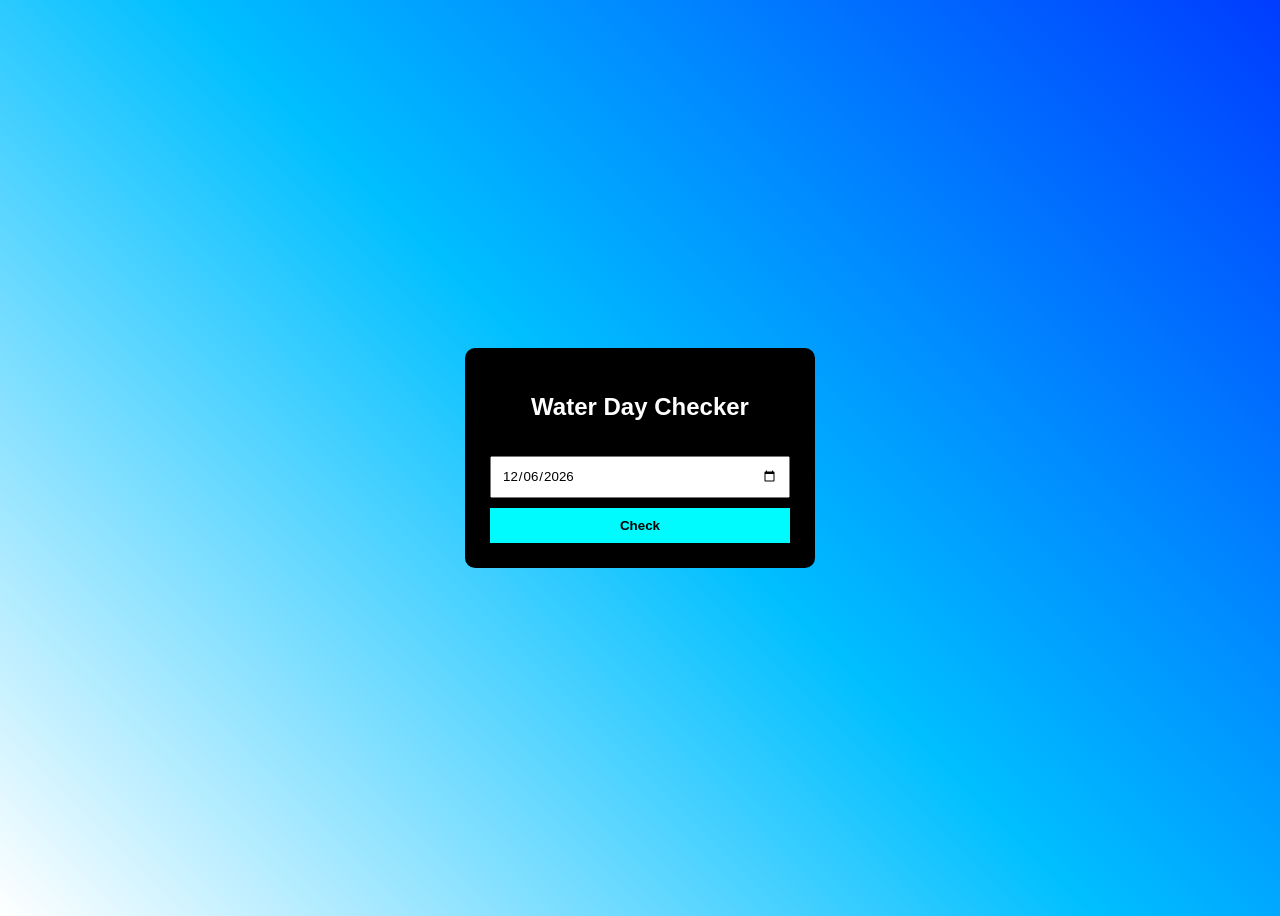
==== tap.html @ 6cac4d45 "Add files via upload" ====
<!DOCTYPE html>
<html lang="en">
<head>
    <meta charset="UTF-8">
    <meta name="viewport" content="width=device-width, initial-scale=1.0">
    <title>Tap Day</title>

    <style>

        *{
            /* margin: 0;
            padding: 0; */
            box-sizing: border-box;
            font-family: 'Poppins', sans-serif;
        }

        body {
            font-family: Arial, sans-serif;
            background: #00bfff;
            background: linear-gradient(45deg,#fff, #00bfff, #003cff);

            color: white;
            display: flex;
            justify-content: center;
            align-items: center;
            height: 100vh;
        }

        .card {
            /* border: 2px solid #fff; */
            background: #000000;
            padding: 25px;
            border-radius: 10px;
            text-align: center;
            width: 350px;
        }

        input, button {
            width: 100%;
            padding: 10px;
            margin-top: 10px;
        }

        button {
            background: #00fbff;
            border: none;
            font-weight: bold;
            cursor: pointer;
        }

        #result {
            margin-top: 15px;
            font-size: 25px;
        }

    </style>

</head>

<body>
        
    <div class="card">
        <h2>  Water Day Checker</h2>

        <p id="result"></p>

        <input type="date" id="date">
        <button onclick="checkLight()">Check</button>

        
    </div>


    <script>

        const dateInput = document.getElementById("date");

        // Set today's date automatically
        const today = new Date().toISOString().split("T")[0];
        dateInput.value = today;

        function checkLight() {
            const result = document.getElementById("result");

            const startDate = new Date("2026-01-02"); // Light ON reference
            const selectedDate = new Date(dateInput.value);

            const diffTime = selectedDate - startDate;
            const diffDays = Math.floor(diffTime / (1000 * 60 * 60 * 24));

            if (diffDays % 2 === 0) {
                result.innerHTML = "💦 Yes, It's Water Day";
                result.style.color = "lime";
            } 
            
            else {
                result.innerHTML = "❌ Not a Water Day";
                result.style.color = "red";
            }
        }

    </script>

</body>
</html>
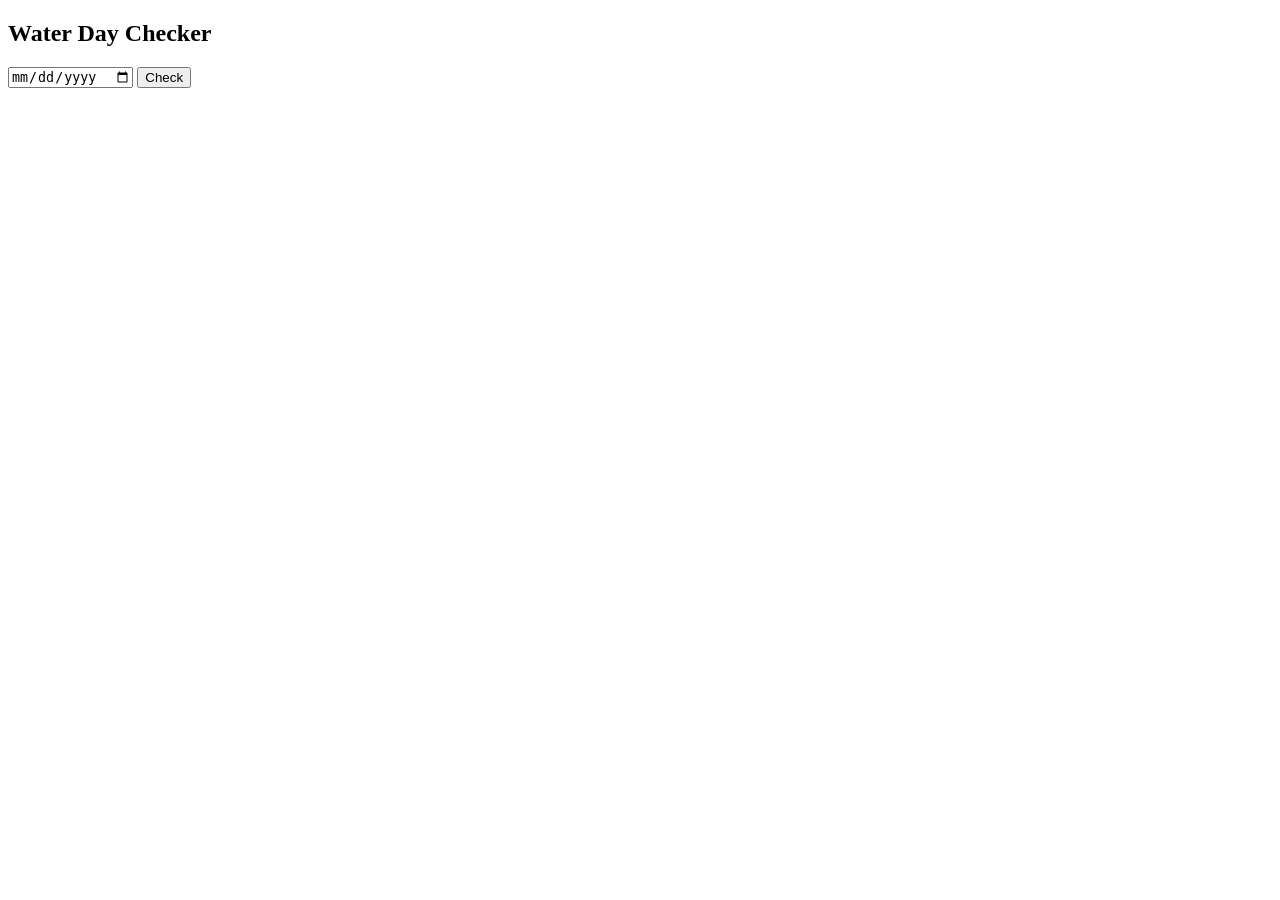
==== commit 26a98c40: "Update tap.html" ====
--- a/tap.html
+++ b/tap.html
@@ -4,56 +4,6 @@
     <meta charset="UTF-8">
     <meta name="viewport" content="width=device-width, initial-scale=1.0">
     <title>Tap Day</title>
-
-    <style>
-
-        *{
-            /* margin: 0;
-            padding: 0; */
-            box-sizing: border-box;
-            font-family: 'Poppins', sans-serif;
-        }
-
-        body {
-            font-family: Arial, sans-serif;
-            background: #00bfff;
-            background: linear-gradient(45deg,#fff, #00bfff, #003cff);
-
-            color: white;
-            display: flex;
-            justify-content: center;
-            align-items: center;
-            height: 100vh;
-        }
-
-        .card {
-            /* border: 2px solid #fff; */
-            background: #000000;
-            padding: 25px;
-            border-radius: 10px;
-            text-align: center;
-            width: 350px;
-        }
-
-        input, button {
-            width: 100%;
-            padding: 10px;
-            margin-top: 10px;
-        }
-
-        button {
-            background: #00fbff;
-            border: none;
-            font-weight: bold;
-            cursor: pointer;
-        }
-
-        #result {
-            margin-top: 15px;
-            font-size: 25px;
-        }
-
-    </style>
 
 </head>
 
@@ -70,36 +20,5 @@
         
     </div>
 
-
-    <script>
-
-        const dateInput = document.getElementById("date");
-
-        // Set today's date automatically
-        const today = new Date().toISOString().split("T")[0];
-        dateInput.value = today;
-
-        function checkLight() {
-            const result = document.getElementById("result");
-
-            const startDate = new Date("2026-01-02"); // Light ON reference
-            const selectedDate = new Date(dateInput.value);
-
-            const diffTime = selectedDate - startDate;
-            const diffDays = Math.floor(diffTime / (1000 * 60 * 60 * 24));
-
-            if (diffDays % 2 === 0) {
-                result.innerHTML = "💦 Yes, It's Water Day";
-                result.style.color = "lime";
-            } 
-            
-            else {
-                result.innerHTML = "❌ Not a Water Day";
-                result.style.color = "red";
-            }
-        }
-
-    </script>
-
 </body>
-</html>+</html>
